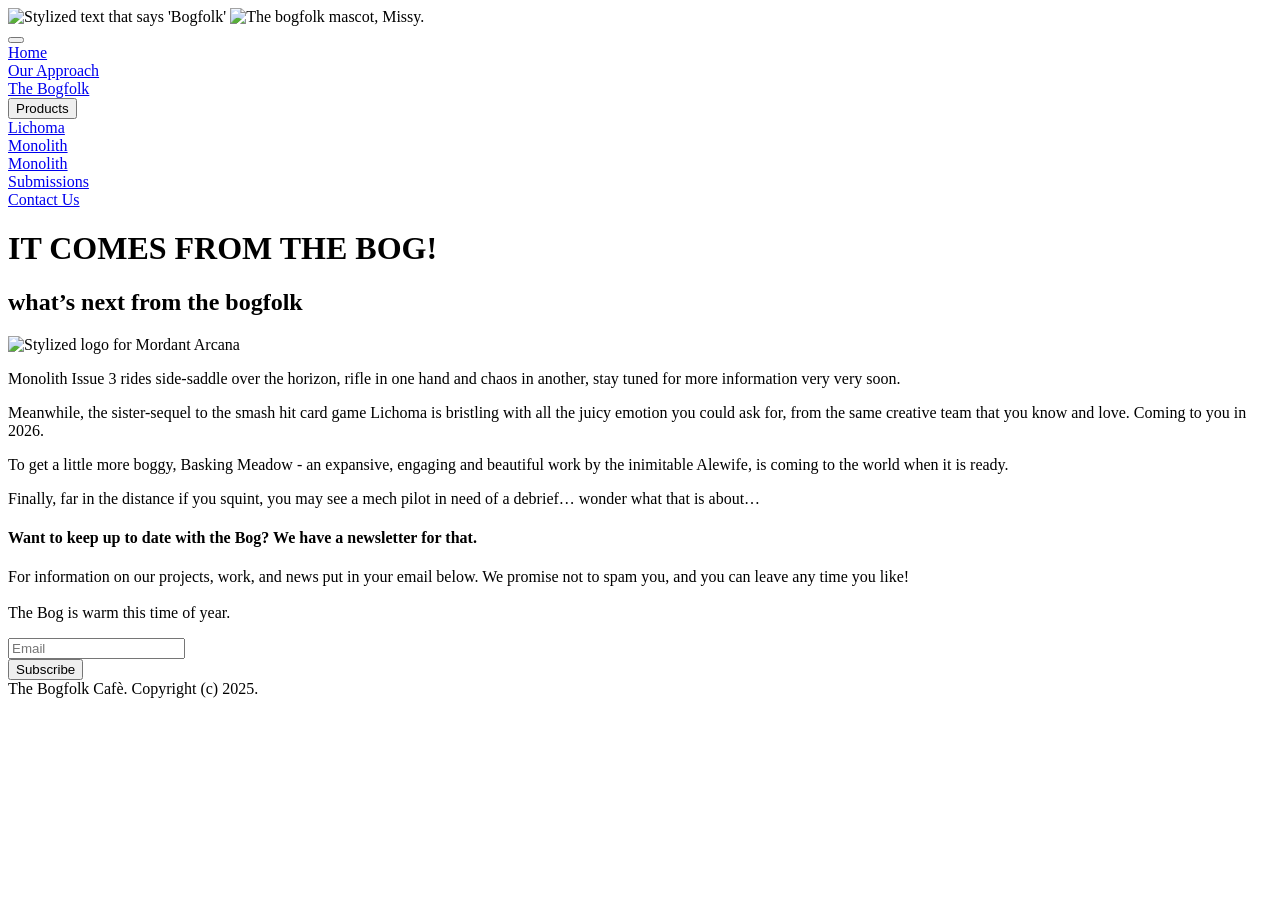
==== docs/index.html @ c3e0c276 "Add a Monolith page" ====
<!DOCTYPE html>
<html lang="en">

<head>
	<meta charset="UTF-8">
	<title>The Bogfolk Cafè - An Indie RPG Publishing Cooperative</title>
	<meta name="viewport" content="width=device-width, initial-scale=1">
	<link rel="stylesheet" href="/assets/bogfolk.css">
	<link rel="stylesheet" href="/assets/mailerlite.css">
	
	<link type="image/png" href="/assets/missy.png" rel="icon">

	<meta property="og:title" content="The Bogfolk Cafè">
	<meta property="og:description" content="The Bogfolk Cafè">
	<meta property="og:type" content="website">
	<meta property="og:site_name" content="The Bogfolk Cafè">
	<meta property="og:image" content="https://bogfolk.com/assets/missy_cup_logo.jpg">
	<meta property="og:image:type" content="image/png">
	<meta property="og:image:alt" content="Missy in a cup">
	<meta property="og:url" content="https://bogfolk.com">
	<meta property="theme-color" content="#004d4d">

	<meta name="twitter:card" content="summary">
	<meta name="twitter:title" content="The Bogfolk Cafè - An Indie RPG Publishing Cooperative">
	<meta name="twitter:site" content="@bogfolk">
	<meta name="twitter:image" content="/assets/missy_cup_logo.jpg">
	<meta name="twitter:image:alt" content="Missy in a cup">

	<link rel="preconnect" href="https://fonts.googleapis.com">
	<link rel="preconnect" href="https://fonts.gstatic.com" crossorigin>
	<link
		href="https://fonts.googleapis.com/css2?family=Alegreya+Sans+SC&family=Bebas+Neue&family=Lato:ital,wght@0,300;0,400;0,700;1,300;1,400&display=swap"
		rel="stylesheet">

	<script src="/assets/bogfolk.js"></script>

	<script>
		function ml_webform_success_27194879() {
			var $ = ml_jQuery || jQuery;
			$('.ml-subscribe-form-27194879 .row-success').show();
			$('.ml-subscribe-form-27194879 .row-form').hide();
		}
	</script>
	<script src="https://groot.mailerlite.com/js/w/webforms.min.js?v176e10baa5e7ed80d35ae235be3d5024"
		type="text/javascript"></script>
	<script>
		fetch("https://assets.mailerlite.com/jsonp/1593280/forms/157106260861257609/takel")
	</script>

</head>

<body>

	<div hidden>
		<span id="new-window">Opens in a new window</span>
	</div>

	<header>
		<div id="banner">
			<img src="/assets/bogfolk_banner_transparent_background.png" alt="Stylized text that says 'Bogfolk'">
			<img id="bannerMissy" src="/assets/missy.svg" alt="The bogfolk mascot, Missy.">
		</div>
	</header>

	<nav>
		<div id="navbar">
			<div class="wallOText">
				<button id="display-menu" title="Open main menu" onclick="navbarOnclick()">
					<span class="line line1"></span>
					<span class="line line2"></span>
					<span class="line line3"></span>
				</button>
				<div class="navbar-item active">
					<a href="/">Home</a>
				</div>
				<div class="navbar-item">
					<a href="/ourApproach.html">Our Approach</a>
				</div>
				<div class="navbar-item">
					<a href="/bogfolk.html">The Bogfolk</a>
				</div>
				<div class="dropdown">
					<div class="header">
						<button onClick="dropdownOnClick(this)">
							Products
						</button>
					</div>
					<div class="dropdown-content">
						<div class="navbar-item">
							<a href="/lichoma.html">Lichoma</a>
						</div>
						<div class="navbar-item">
							<a href="/monolith.html">Monolith</a>
						</div>
					</div>
				</div>
				<div class="navbar-item">
					<a href="/monolith.html">Monolith</a>
				</div>
				<div class="navbar-item">
					<a href="/submissions.html">Submissions</a>
				</div>
				<div class="navbar-item">
					<a href="/contact.html">Contact Us</a>
				</div>
			</div>
		</div>
	</nav>

	<main>
		<h1>IT COMES FROM THE BOG!</h1>
<h2>what’s next from the bogfolk</h2>

<div class="container">
	<div class="wallOText fitImage">
		<img class="bigImage" src="assets/TheBog.png" alt="Stylized logo for Mordant Arcana">
		<div>
			<p>
				Monolith Issue 3 rides side-saddle over the horizon, rifle in one hand and chaos in another, stay tuned for
				more information very very soon.

			<p>
				Meanwhile, the sister-sequel to the smash hit card game Lichoma is bristling with all the juicy emotion you
				could ask for, from the same creative team that you know and love. Coming to you in 2026.

			<p>
				To get a little more boggy, Basking Meadow - an expansive, engaging and beautiful work by the inimitable
				Alewife, is coming to the world when it is ready.

			<p>
				Finally, far in the distance if you squint, you may see a mech pilot in need of a debrief… wonder what that is
				about…
		</div>
	</div>
</div>

<div id="mlb2-27194879" class="ml-form-embedContainer ml-subscribe-form ml-subscribe-form-27194879">
	<div class="ml-form-align-center ">
		<div class="ml-form-embedWrapper embedForm">

			<div class="ml-form-embedBody ml-form-embedBodyDefault row-form">

				<div class="ml-form-embedContent" style=" ">
					<h4>Want to keep up to date with the Bog? We have a newsletter for that.</h4>
					<p>For information on our projects, work, and news put in your email below. We promise not to spam you, and
						you can leave any time you like!<br><br>The Bog is warm this time of year.</p>
				</div>

				<form class="ml-block-form"
					action="https://assets.mailerlite.com/jsonp/1593280/forms/157106260861257609/subscribe" data-code=""
					method="post" target="_blank">
					<div class="ml-form-formContent">
						<div class="ml-form-fieldRow ml-last-item">
							<div class="ml-field-group ml-field-email ml-validate-email ml-validate-required">
								<input aria-label="email" aria-required="true" type="email" class="form-control" data-inputmask=""
									name="fields[email]" placeholder="Email" autocomplete="email">
							</div>
						</div>
					</div>
					<input type="hidden" name="ml-submit" value="1">
					<div class="ml-form-embedSubmit">
						<button type="submit" class="primary">Subscribe</button>
						<button disabled="disabled" style="display: none;" type="button" class="loading">
							<div class="ml-form-embedSubmitLoad"></div>
							<span class="sr-only">Loading...</span>
						</button>
					</div>
					<input type="hidden" name="anticsrf" value="true">
				</form>

			</div>

			<div class="ml-form-successBody row-success" style="display: none">

				<div class="ml-form-successContent">
					<h4>Welcome to the Bog! :D</h4>
					<p>You have successfully joined our mailing&nbsp;list. Thanks for supporting our mission to make
						quality&nbsp;indie TTRPGs!&nbsp;</p>
				</div>

			</div>
		</div>
	</div>
</div>

	</main>

	<footer>
		The Bogfolk Cafè. Copyright (c) 2025.
	</footer>
</body>

</html>
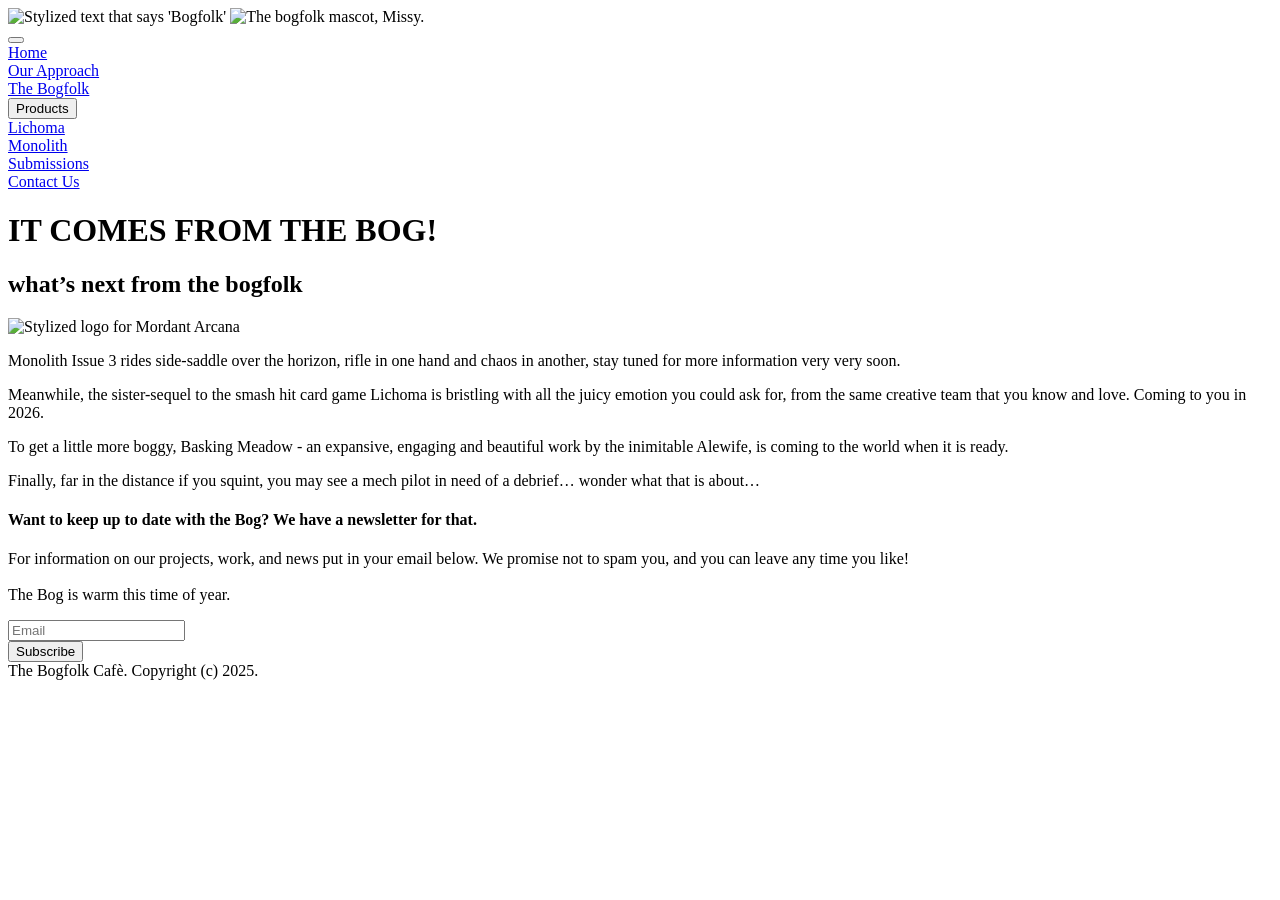
==== commit 0a0bdf99: "Add Google forms submission" ====
--- a/docs/index.html
+++ b/docs/index.html
@@ -95,9 +95,6 @@
 					</div>
 				</div>
 				<div class="navbar-item">
-					<a href="/monolith.html">Monolith</a>
-				</div>
-				<div class="navbar-item">
 					<a href="/submissions.html">Submissions</a>
 				</div>
 				<div class="navbar-item">
